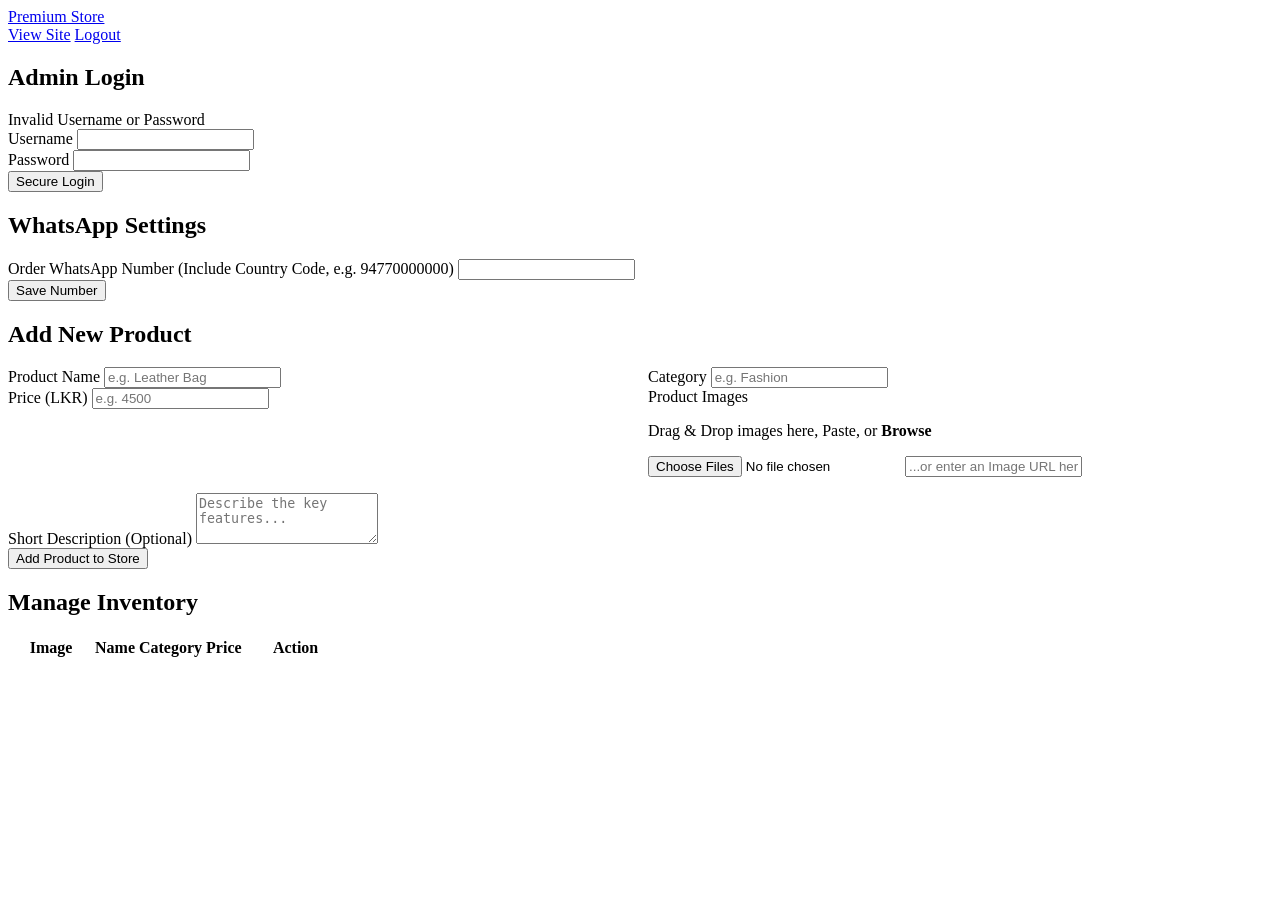
==== admin.html @ 44a73759 "Add files via upload" ====
<!DOCTYPE html>
<html lang="en">

<head>
    <meta charset="UTF-8">
    <meta name="viewport" content="width=device-width, initial-scale=1.0">
    <title>Admin Panel - Premium Store</title>
    <link href="https://fonts.googleapis.com/css2?family=Inter:wght@300;400;500;600;700;800&display=swap"
        rel="stylesheet">
    <link rel="stylesheet" href="css/style.css">
</head>

<body>
    <header>
        <div class="nav-container">
            <a href="index.html" class="logo">Premium Store</a>
            <div class="nav-links">
                <a href="index.html">View Site</a>
                <a href="#" id="logoutBtn" class="hidden">Logout</a>
            </div>
        </div>
    </header>

    <div class="container">
        <!-- Login Section -->
        <div id="loginSection" class="login-box hidden">
            <h2 class="login-title">Admin Login</h2>
            <div id="loginAlert" class="alert alert-error hidden">Invalid Username or Password</div>
            <form id="loginForm">
                <div class="form-group">
                    <label>Username</label>
                    <input type="text" id="username" class="form-control" required autocomplete="username">
                </div>
                <div class="form-group">
                    <label>Password</label>
                    <input type="password" id="password" class="form-control" required autocomplete="current-password">
                </div>
                <button type="submit" class="btn">Secure Login</button>
            </form>
        </div>

        <!-- Dashboard Section -->
        <div id="dashboardSection" class="hidden">

            <div class="admin-container">
                <div class="admin-header">
                    <h2>WhatsApp Settings</h2>
                </div>
                <form id="settingsForm">
                    <div class="form-group">
                        <label>Order WhatsApp Number (Include Country Code, e.g. 94770000000)</label>
                        <input type="text" id="whatsappNumber" class="form-control" required>
                    </div>
                    <button type="submit" class="btn" style="width: auto;">Save Number</button>
                </form>
            </div>

            <div class="admin-container">
                <div class="admin-header">
                    <h2>Add New Product</h2>
                </div>

                <form id="productForm">
                    <div style="display: grid; grid-template-columns: 1fr 1fr; gap: 1rem;">
                        <div class="form-group">
                            <label>Product Name</label>
                            <input type="text" id="productName" class="form-control" placeholder="e.g. Leather Bag"
                                required>
                        </div>
                        <div class="form-group">
                            <label>Category</label>
                            <input type="text" id="productCategory" class="form-control" placeholder="e.g. Fashion"
                                required>
                        </div>
                    </div>

                    <div style="display: grid; grid-template-columns: 1fr 1fr; gap: 1rem;">
                        <div class="form-group">
                            <label>Price (LKR)</label>
                            <input type="number" id="productPrice" class="form-control" placeholder="e.g. 4500"
                                required>
                        </div>
                        <div class="form-group">
                            <label>Product Images</label>
                            <div class="image-upload-area" id="imageUploadArea">
                                <p class="upload-text">Drag & Drop images here, Paste, or <span
                                        style="color:var(--primary); font-weight:600;">Browse</span></p>
                                <input type="file" id="productImageFile" accept="image/*" class="hidden" multiple>
                                <input type="text" id="productImage" class="form-control"
                                    placeholder="...or enter an Image URL here and press Enter">
                                <div id="imagePreviewContainer"
                                    style="display: flex; gap: 0.5rem; flex-wrap: wrap; justify-content: center; margin-top: 1rem; width: 100%;">
                                </div>
                            </div>
                        </div>
                    </div>

                    <div class="form-group">
                        <label>Short Description (Optional)</label>
                        <textarea id="productDescription" class="form-control" rows="3"
                            placeholder="Describe the key features..."></textarea>
                    </div>
                    <button type="submit" class="btn" style="width: auto;">Add Product to Store</button>
                </form>
            </div>

            <div class="admin-container">
                <div class="admin-header">
                    <h2>Manage Inventory</h2>
                </div>
                <div style="overflow-x: auto;">
                    <table>
                        <thead>
                            <tr>
                                <th style="width: 80px;">Image</th>
                                <th>Name</th>
                                <th>Category</th>
                                <th>Price</th>
                                <th style="width: 100px;">Action</th>
                            </tr>
                        </thead>
                        <tbody id="adminProductTable">
                            <!-- Products loaded by script -->
                        </tbody>
                    </table>
                </div>
            </div>

        </div>
    </div>

    <script src="js/store.js"></script>
    <script src="js/admin.js"></script>
</body>

</html>
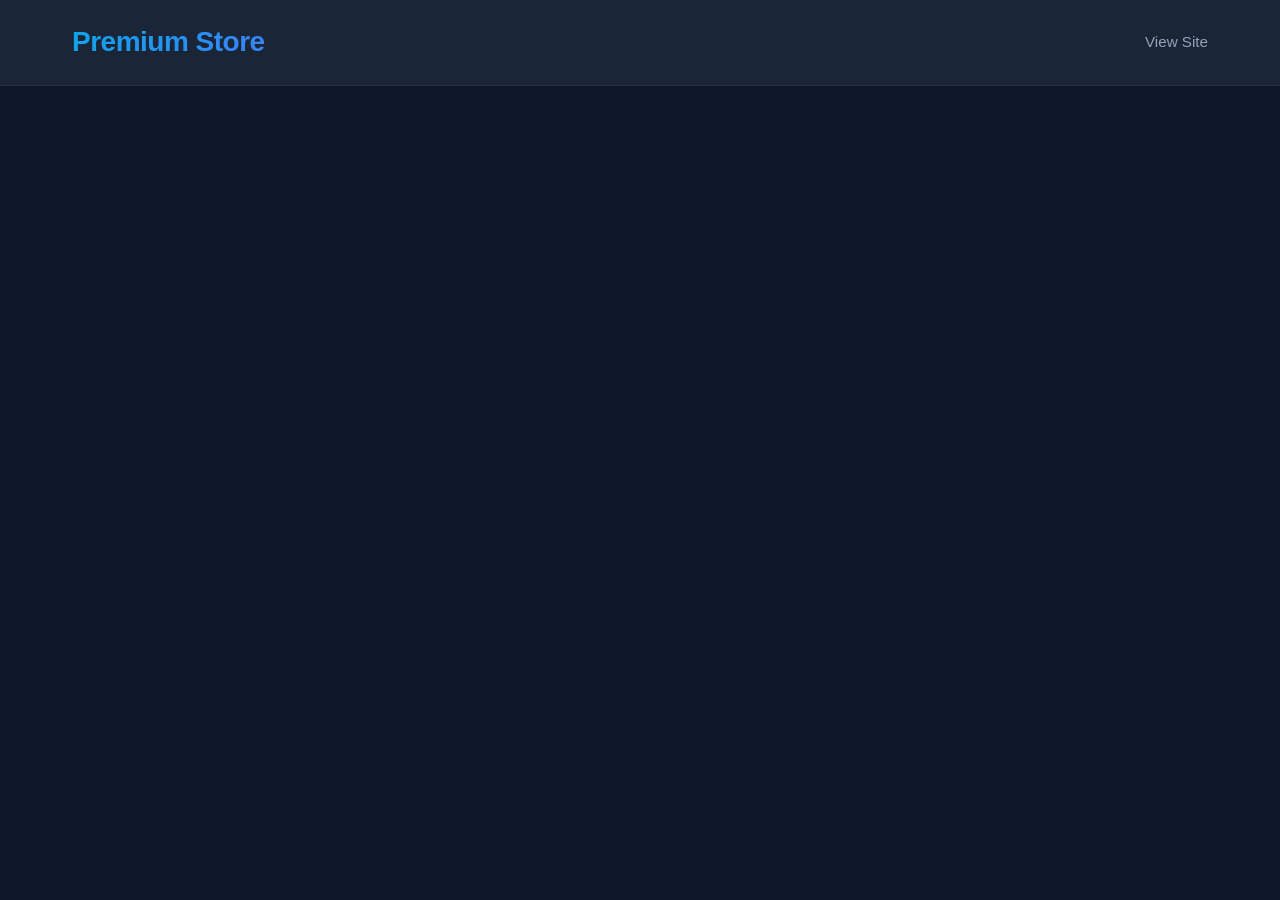
==== commit 21a6829d: "Update admin.html" ====
--- a/admin.html
+++ b/admin.html
@@ -7,7 +7,7 @@
     <title>Admin Panel - Premium Store</title>
     <link href="https://fonts.googleapis.com/css2?family=Inter:wght@300;400;500;600;700;800&display=swap"
         rel="stylesheet">
-    <link rel="stylesheet" href="css/style.css">
+    <link rel="stylesheet" href="style.css">
 </head>
 
 <body>
@@ -133,4 +133,4 @@
     <script src="js/admin.js"></script>
 </body>
 
-</html>+</html>
--- a/style.css
+++ b/style.css
@@ -0,0 +1,496 @@
+:root {
+    --primary: #3b82f6;
+    --primary-dark: #2563eb;
+    --secondary: #0ea5e9;
+    --bg-dark: #0f172a;
+    --bg-card: #1e293b;
+    --text-main: #f8fafc;
+    --text-muted: #94a3b8;
+    --danger: #ef4444;
+    --success: #10b981;
+}
+
+* {
+    margin: 0;
+    padding: 0;
+    box-sizing: border-box;
+    font-family: 'Inter', 'Segoe UI', Tahoma, Geneva, Verdana, sans-serif;
+}
+
+body {
+    background-color: var(--bg-dark);
+    color: var(--text-main);
+    line-height: 1.6;
+    min-height: 100vh;
+}
+
+header {
+    background-color: rgba(30, 41, 59, 0.85);
+    backdrop-filter: blur(12px);
+    -webkit-backdrop-filter: blur(12px);
+    position: sticky;
+    top: 0;
+    z-index: 100;
+    border-bottom: 1px solid rgba(255, 255, 255, 0.05);
+}
+
+.nav-container {
+    max-width: 1200px;
+    margin: 0 auto;
+    padding: 1.25rem 2rem;
+    display: flex;
+    justify-content: space-between;
+    align-items: center;
+}
+
+.logo {
+    font-size: 1.75rem;
+    font-weight: 800;
+    background: linear-gradient(135deg, var(--secondary), var(--primary));
+    background-clip: text;
+    -webkit-background-clip: text;
+    -webkit-text-fill-color: transparent;
+    text-decoration: none;
+    letter-spacing: -0.5px;
+}
+
+.nav-links {
+    display: flex;
+    align-items: center;
+    gap: 1.5rem;
+}
+
+.nav-links a {
+    color: var(--text-muted);
+    text-decoration: none;
+    font-weight: 500;
+    transition: color 0.3s, text-shadow 0.3s;
+    font-size: 0.95rem;
+}
+
+.nav-links a:hover {
+    color: var(--text-main);
+    text-shadow: 0 0 10px rgba(255, 255, 255, 0.3);
+}
+
+.container {
+    max-width: 1200px;
+    margin: 3rem auto;
+    padding: 0 2rem;
+}
+
+/* Category Filter */
+.categories {
+    display: flex;
+    gap: 1rem;
+    margin-bottom: 2.5rem;
+    overflow-x: auto;
+    padding-bottom: 1rem;
+    scrollbar-width: thin;
+    scrollbar-color: var(--primary) var(--bg-card);
+}
+
+.categories::-webkit-scrollbar {
+    height: 6px;
+}
+
+.categories::-webkit-scrollbar-track {
+    background: var(--bg-card);
+    border-radius: 10px;
+}
+
+.categories::-webkit-scrollbar-thumb {
+    background: var(--primary);
+    border-radius: 10px;
+}
+
+.cat-btn {
+    background-color: var(--bg-card);
+    border: 1px solid rgba(255, 255, 255, 0.05);
+    color: var(--text-main);
+    padding: 0.6rem 1.5rem;
+    border-radius: 30px;
+    cursor: pointer;
+    transition: all 0.3s cubic-bezier(0.4, 0, 0.2, 1);
+    white-space: nowrap;
+    font-weight: 500;
+    font-size: 0.9rem;
+    box-shadow: 0 4px 6px -1px rgba(0, 0, 0, 0.1);
+}
+
+.cat-btn:hover {
+    background-color: rgba(59, 130, 246, 0.1);
+    border-color: var(--primary);
+    transform: translateY(-2px);
+}
+
+.cat-btn.active {
+    background-color: var(--primary);
+    border-color: var(--primary);
+    box-shadow: 0 4px 15px rgba(59, 130, 246, 0.4);
+}
+
+/* Grid */
+.product-grid {
+    display: grid;
+    grid-template-columns: repeat(auto-fill, minmax(280px, 1fr));
+    gap: 2.5rem;
+}
+
+/* Card */
+.product-card {
+    background-color: var(--bg-card);
+    border-radius: 16px;
+    overflow: hidden;
+    transition: transform 0.4s cubic-bezier(0.4, 0, 0.2, 1), box-shadow 0.4s ease;
+    border: 1px solid rgba(255, 255, 255, 0.05);
+    display: flex;
+    flex-direction: column;
+    cursor: pointer;
+}
+
+.product-card:hover {
+    transform: translateY(-8px);
+    box-shadow: 0 20px 25px -5px rgba(0, 0, 0, 0.3), 0 10px 10px -5px rgba(0, 0, 0, 0.2);
+    border-color: rgba(255, 255, 255, 0.1);
+}
+
+.product-image {
+    width: 100%;
+    height: 220px;
+    object-fit: cover;
+    border-bottom: 1px solid rgba(255, 255, 255, 0.05);
+}
+
+.product-info {
+    padding: 1.5rem;
+    display: flex;
+    flex-direction: column;
+    flex-grow: 1;
+}
+
+.product-category {
+    font-size: 0.75rem;
+    color: var(--secondary);
+    text-transform: uppercase;
+    letter-spacing: 1.2px;
+    margin-bottom: 0.5rem;
+    font-weight: 600;
+}
+
+.product-title {
+    font-size: 1.25rem;
+    margin-bottom: 0.5rem;
+    font-weight: 600;
+}
+
+.product-price {
+    font-size: 1.35rem;
+    font-weight: 700;
+    color: var(--text-main);
+    margin-bottom: 1.5rem;
+}
+
+.btn {
+    display: inline-block;
+    width: 100%;
+    text-align: center;
+    padding: 0.85rem;
+    background: linear-gradient(to right, var(--primary), var(--secondary));
+    color: white;
+    text-decoration: none;
+    border-radius: 8px;
+    font-weight: 600;
+    border: none;
+    cursor: pointer;
+    transition: filter 0.3s, transform 0.2s;
+    margin-top: auto;
+}
+
+.btn:hover {
+    filter: brightness(1.1);
+}
+
+.btn:active {
+    transform: scale(0.98);
+}
+
+.btn-danger {
+    background: linear-gradient(to right, var(--danger), #dc2626);
+}
+
+/* Admin specific */
+.admin-container {
+    margin-bottom: 3rem;
+    padding: 2.5rem;
+    background-color: var(--bg-card);
+    border-radius: 16px;
+    border: 1px solid rgba(255, 255, 255, 0.05);
+    box-shadow: 0 10px 15px -3px rgba(0, 0, 0, 0.1);
+}
+
+.form-group {
+    margin-bottom: 1.5rem;
+}
+
+.form-group label {
+    display: block;
+    margin-bottom: 0.6rem;
+    color: var(--text-muted);
+    font-size: 0.9rem;
+    font-weight: 500;
+}
+
+.form-control {
+    width: 100%;
+    padding: 0.85rem 1rem;
+    background-color: rgba(15, 23, 42, 0.6);
+    border: 1px solid rgba(255, 255, 255, 0.1);
+    color: var(--text-main);
+    border-radius: 8px;
+    font-size: 1rem;
+    transition: border-color 0.3s, box-shadow 0.3s;
+}
+
+.form-control:focus {
+    outline: none;
+    border-color: var(--primary);
+    box-shadow: 0 0 0 3px rgba(59, 130, 246, 0.2);
+}
+
+.admin-header {
+    display: flex;
+    justify-content: space-between;
+    align-items: center;
+    margin-bottom: 2rem;
+    padding-bottom: 1rem;
+    border-bottom: 1px solid rgba(255, 255, 255, 0.05);
+}
+
+.image-upload-area {
+    border: 2px dashed rgba(255, 255, 255, 0.2);
+    border-radius: 8px;
+    padding: 1.5rem;
+    text-align: center;
+    transition: all 0.3s ease;
+    cursor: pointer;
+    background-color: rgba(15, 23, 42, 0.4);
+    display: flex;
+    flex-direction: column;
+    align-items: center;
+}
+
+.image-upload-area:hover,
+.image-upload-area.dragover {
+    border-color: var(--primary);
+    background-color: rgba(59, 130, 246, 0.05);
+}
+
+.image-upload-area .upload-text {
+    color: var(--text-muted);
+    font-size: 0.95rem;
+    margin-bottom: 1rem;
+    pointer-events: none;
+}
+
+.image-upload-area .form-control {
+    margin-top: auto;
+}
+
+.admin-header h2 {
+    font-weight: 600;
+}
+
+/* Login Page */
+.login-box {
+    max-width: 420px;
+    margin: 6rem auto;
+    background-color: var(--bg-card);
+    padding: 3rem;
+    border-radius: 16px;
+    box-shadow: 0 25px 50px -12px rgba(0, 0, 0, 0.5);
+    border: 1px solid rgba(255, 255, 255, 0.05);
+}
+
+.login-title {
+    text-align: center;
+    margin-bottom: 2.5rem;
+    font-weight: 700;
+    font-size: 1.75rem;
+}
+
+table {
+    width: 100%;
+    border-collapse: collapse;
+    margin-top: 1rem;
+    font-size: 0.95rem;
+}
+
+th,
+td {
+    padding: 1.2rem 1rem;
+    text-align: left;
+    border-bottom: 1px solid rgba(255, 255, 255, 0.05);
+}
+
+th {
+    color: var(--text-muted);
+    font-weight: 600;
+    text-transform: uppercase;
+    font-size: 0.8rem;
+    letter-spacing: 0.5px;
+}
+
+tr {
+    transition: background-color 0.2s;
+}
+
+tr:hover {
+    background-color: rgba(255, 255, 255, 0.02);
+}
+
+.hidden {
+    display: none !important;
+}
+
+.alert {
+    padding: 1rem;
+    border-radius: 8px;
+    margin-bottom: 1.5rem;
+    font-size: 0.9rem;
+    font-weight: 500;
+}
+
+.alert-error {
+    background-color: rgba(239, 68, 68, 0.1);
+    color: #fca5a5;
+    border: 1px solid rgba(239, 68, 68, 0.2);
+}
+
+.alert-success {
+    background-color: rgba(16, 185, 129, 0.1);
+    color: #6ee7b7;
+    border: 1px solid rgba(16, 185, 129, 0.2);
+}
+
+/* Headings */
+h1,
+h2,
+h3 {
+    letter-spacing: -0.5px;
+}
+
+/* Modal */
+.modal {
+    position: fixed;
+    top: 0;
+    left: 0;
+    width: 100%;
+    height: 100%;
+    background-color: rgba(15, 23, 42, 0.95);
+    backdrop-filter: blur(8px);
+    -webkit-backdrop-filter: blur(8px);
+    z-index: 1000;
+    display: flex;
+    align-items: center;
+    justify-content: center;
+    padding: 2rem;
+    overflow-y: auto;
+}
+
+.modal-content {
+    background-color: var(--bg-card);
+    width: 100%;
+    max-width: 1000px;
+    border-radius: 16px;
+    padding: 2.5rem;
+    position: relative;
+    border: 1px solid rgba(255, 255, 255, 0.1);
+    box-shadow: 0 25px 50px -12px rgba(0, 0, 0, 0.5);
+    max-height: 90vh;
+    overflow-y: auto;
+}
+
+.close-btn {
+    position: absolute;
+    top: 1.5rem;
+    right: 1.5rem;
+    background: rgba(255, 255, 255, 0.05);
+    border: none;
+    color: var(--text-main);
+    font-size: 1.1rem;
+    cursor: pointer;
+    padding: 0.5rem 1rem;
+    border-radius: 8px;
+    transition: background 0.3s;
+    font-weight: 500;
+}
+
+.close-btn:hover {
+    background: rgba(255, 255, 255, 0.1);
+}
+
+.modal-grid {
+    display: grid;
+    grid-template-columns: 1fr 1fr;
+    gap: 3rem;
+    margin-top: 1.5rem;
+}
+
+@media (max-width: 768px) {
+    .modal-grid {
+        grid-template-columns: 1fr;
+    }
+}
+
+.modal-gallery .main-image {
+    width: 100%;
+    height: 400px;
+    object-fit: cover;
+    border-radius: 12px;
+    margin-bottom: 1rem;
+    border: 1px solid rgba(255, 255, 255, 0.05);
+    transition: opacity 0.3s;
+}
+
+.modal-gallery .thumbnails {
+    display: flex;
+    gap: 1rem;
+    overflow-x: auto;
+    padding-bottom: 0.5rem;
+}
+
+.modal-gallery .thumbnails img {
+    width: 80px;
+    height: 80px;
+    object-fit: cover;
+    border-radius: 8px;
+    cursor: pointer;
+    border: 2px solid transparent;
+    transition: border-color 0.3s;
+    opacity: 0.7;
+}
+
+.modal-gallery .thumbnails img:hover,
+.modal-gallery .thumbnails img.active {
+    border-color: var(--primary);
+    opacity: 1;
+}
+
+.modal-title {
+    font-size: 2rem;
+    margin-bottom: 0.5rem;
+}
+
+.modal-price {
+    font-size: 1.75rem;
+    font-weight: 700;
+    color: var(--secondary);
+    margin-bottom: 1.5rem;
+}
+
+.modal-description {
+    font-size: 1rem;
+    color: var(--text-muted);
+    line-height: 1.8;
+}
